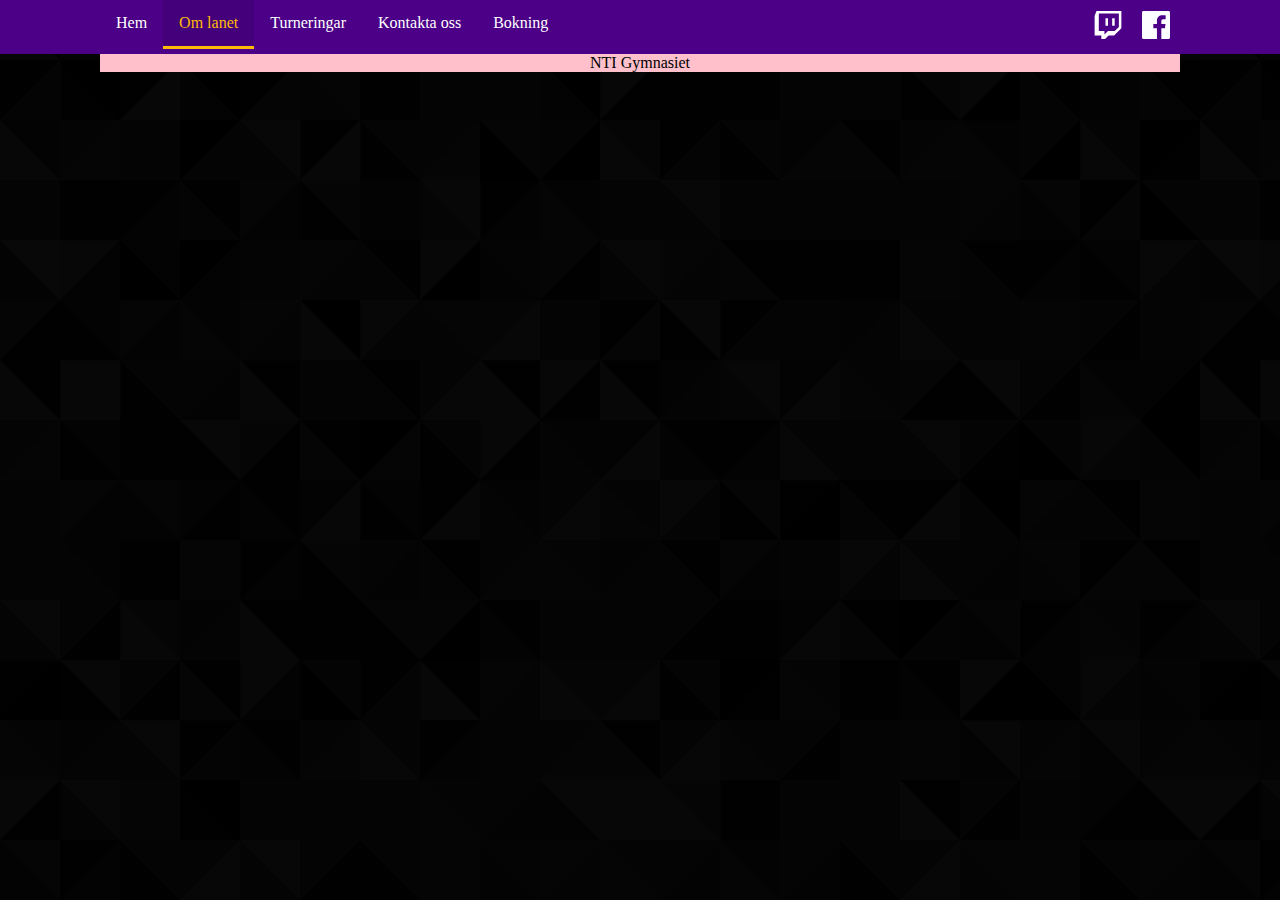
==== about.html @ 2351feb3 "Jag gillar kebabrulle" ====
<!DOCTYPE html>
<html>

<head>
    <meta charset="utf-8">
    <title>Om lanet | Troja LAN</title>
    <html lang="sv">
    <meta name="viewport" content="width=device-width, initial-scale=1">
    <meta charset="utf-8">
    <link rel="stylesheet" type="text/css" href="style.css">
    <link rel="stylesheet" media="screen" href="https://fontlibrary.org/face/proza-libre" type="text/css" />

    <!--
    <link rel="stylesheet" href="https://maxcdn.bootstrapcdn.com/bootstrap/3.3.7/css/bootstrap.min.css" integrity="sha384-BVYiiSIFeK1dGmJRAkycuHAHRg32OmUcww7on3RYdg4Va+PmSTsz/K68vbdEjh4u" crossorigin="anonymous">
    <script src="https://maxcdn.bootstrapcdn.com/bootstrap/3.3.7/js/bootstrap.min.js" integrity="sha384-Tc5IQib027qvyjSMfHjOMaLkfuWVxZxUPnCJA7l2mCWNIpG9mGCD8wGNIcPD7Txa" crossorigin="anonymous"></script>
    -->
</head>

<body>

    <div class="navbar">
        <ul>
            <li><a href="index.html">Hem</a></li>
            <li><a class="active" href="about.html">Om lanet</a></li>
            <li><a href="#">Turneringar</a></li>
            <li><a href="#">Kontakta oss</a></li>
            <li><a href="#">Bokning</a></li>
            <li class="social"><img src="img\fb.svg" width="28" height="36"></li>
            <li class="social"><img src="img\twitch.svg" width="28" height="36"></li>
        </ul>
    </div>

    <div class="container">
        <div class="general"></div>
        <div class="footer">
            <p>NTI Gymnasiet</p>
        </div>
    </div>
</body>

</html>
---- style.css ----
* {
    margin: 0;
    padding: 0;
    font-family: 'ProzaLibreRegular';
    font-weight: normal;
    font-style: normal;
}

.flex-left {
    flex: 2
}

.flex-right {
    flex: 1;
}

.container {
    margin-left: 100px;
    margin-right: 100px;
}

.navbar {
  position: relative;
    background-color: #4B0087;
    padding-left: 100px;
    padding-right: 100px;
}

.social {
    text-align: center;
    display: block;
    padding: 7px 10px;
    float: right;
}

.social:hover {
    background-color: #43007A;
}

.sponsors {
    background-color: #380066;
}

.general {
    justify-content: center;
    height: 100%;
    width: 100%;
    display: flex;
}

.twitch {
    text-align: center;
}

.footer {
    background-color: pink;
    text-align: center;
}

.active {
    color: #FFBA08;
    background-color: #43007A;
    text-decoration: none;
    border-top: 0;
    border-left: 0;
    border-right: 0;
    border-bottom: -4px;
    border-style: solid;
    border-color: #FFBA08;
}

img {
    float: left;
}

li {
    display: inline;
    float: left;
    height: 40px;
}

ul {
    list-style-type: none;
    margin: 0;
    padding: 0;
    overflow: hidden;
    background-color: #4B0087;
}

li a {
    display: block;
    color: white;
    background-color: #4B0087;
    text-align: center;
    padding: 14px 16px;
    text-decoration: none;
}

li a:hover {
    color: #FFBA08;
    background-color: #43007A;
    text-decoration: none;
    border-top: 0;
    border-left: 0;
    border-right: 0;
    border-bottom: -4px;
    border-style: solid;
    border-color: #FFBA08;
}

p {}

body {
    background-image: url("bg.png");
    background-repeat: repeat;
}
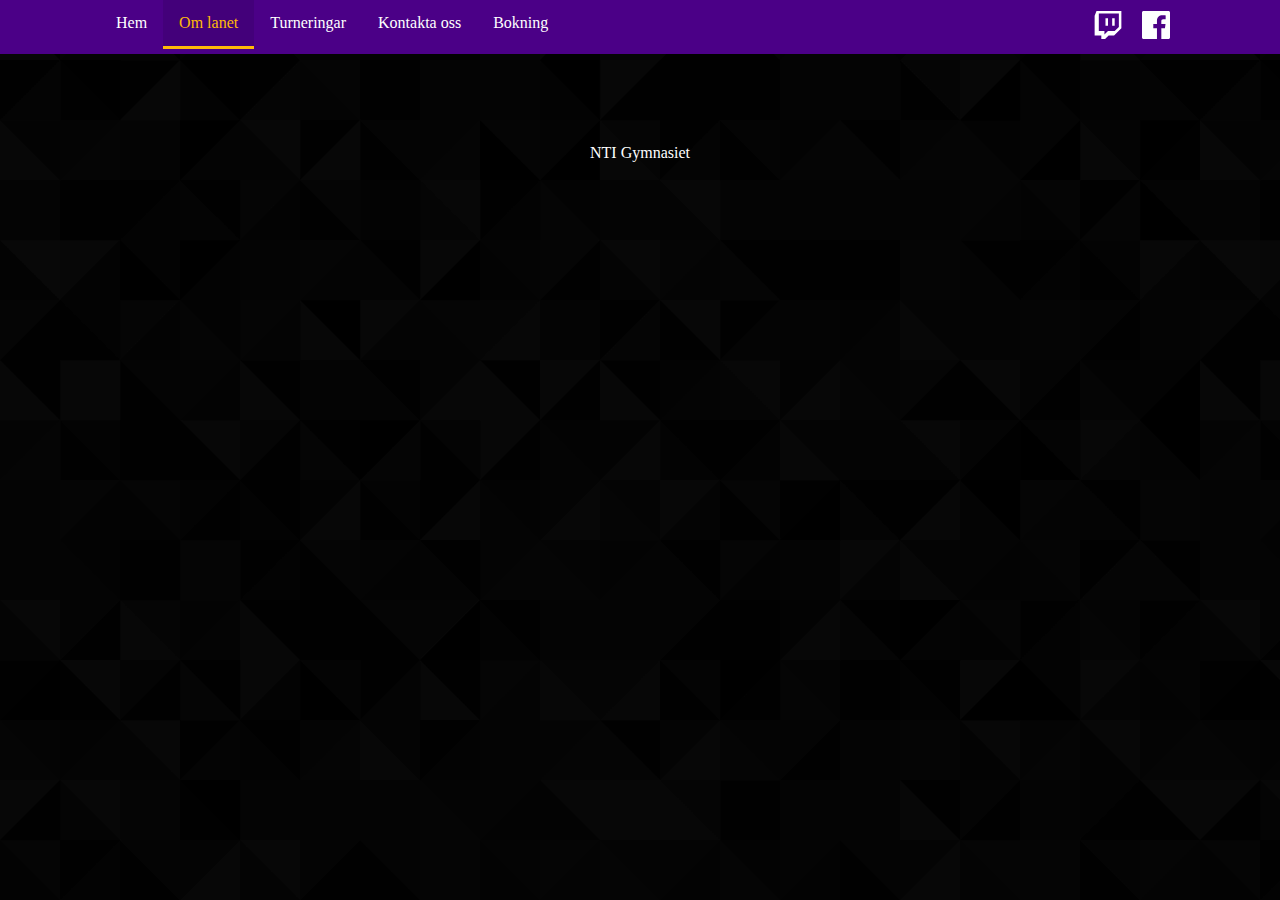
==== commit a48402a1: "Change is good" ====
--- a/about.html
+++ b/about.html
@@ -21,7 +21,7 @@
     <div class="navbar">
         <ul>
             <li><a href="index.html">Hem</a></li>
-            <li><a class="active" href="about.html">Om lanet</a></li>
+            <li><a class="test" href="about.html">Om lanet</a></li>
             <li><a href="#">Turneringar</a></li>
             <li><a href="#">Kontakta oss</a></li>
             <li><a href="#">Bokning</a></li>
--- a/style.css
+++ b/style.css
@@ -9,7 +9,12 @@
 .flex-left {
     flex: 2
 }
+.text1{
+  color: white;
+  padding-left: 20px;
+  padding-right: 20px;
 
+}
 .flex-right {
     flex: 1;
 }
@@ -39,6 +44,7 @@
 
 .sponsors {
     background-color: #380066;
+    padding-top: 30px;
 }
 
 .general {
@@ -46,18 +52,22 @@
     height: 100%;
     width: 100%;
     display: flex;
+    padding: 30px;
 }
 
 .twitch {
     text-align: center;
+
 }
 
 .footer {
-    background-color: pink;
+  margin-top: 30px;
+  margin-bottom: 10px;
+    color: white;
     text-align: center;
 }
 
-.active {
+.test {
     color: #FFBA08;
     background-color: #43007A;
     text-decoration: none;
@@ -71,6 +81,9 @@
 
 img {
     float: left;
+}
+.transparent{
+ background: rgb(56, 0, 102, 0.8)
 }
 
 li {
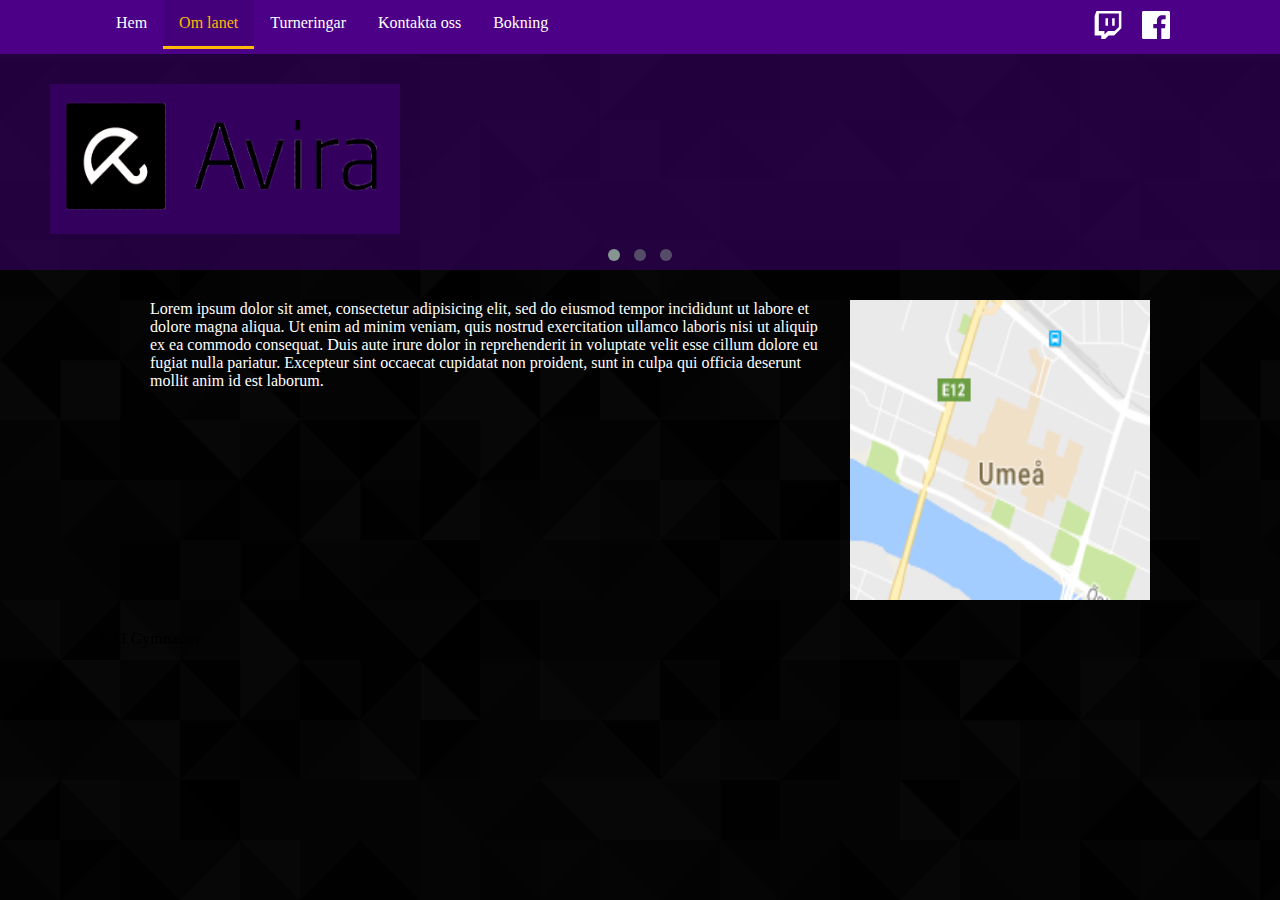
==== commit d800e7b8: "Final" ====
--- a/about.html
+++ b/about.html
@@ -3,12 +3,15 @@
 
 <head>
     <meta charset="utf-8">
-    <title>Om lanet | Troja LAN</title>
+    <title>Troja LAN</title>
     <html lang="sv">
     <meta name="viewport" content="width=device-width, initial-scale=1">
     <meta charset="utf-8">
     <link rel="stylesheet" type="text/css" href="style.css">
-    <link rel="stylesheet" media="screen" href="https://fontlibrary.org/face/proza-libre" type="text/css" />
+    <link rel="stylesheet" media="screen" href="https://fontlibrary.org/face/proza-libre" type="text/css">
+    <link rel="stylesheet" type="text/css" href="css/owl.carousel.css">
+    <link rel="stylesheet" type="text/css" href="css/owl.theme.css">
+    <link rel="stylesheet" type="text/css" href="css/owl.transitions.css">
 
     <!--
     <link rel="stylesheet" href="https://maxcdn.bootstrapcdn.com/bootstrap/3.3.7/css/bootstrap.min.css" integrity="sha384-BVYiiSIFeK1dGmJRAkycuHAHRg32OmUcww7on3RYdg4Va+PmSTsz/K68vbdEjh4u" crossorigin="anonymous">
@@ -22,17 +25,52 @@
         <ul>
             <li><a href="index.html">Hem</a></li>
             <li><a class="test" href="about.html">Om lanet</a></li>
-            <li><a href="#">Turneringar</a></li>
-            <li><a href="#">Kontakta oss</a></li>
-            <li><a href="#">Bokning</a></li>
+            <li><a href="Tournaments.html">Turneringar</a></li>
+            <li><a href="contact.html">Kontakta oss</a></li>
+            <li><a href="booking.html">Bokning</a></li>
             <li class="social"><img src="img\fb.svg" width="28" height="36"></li>
             <li class="social"><img src="img\twitch.svg" width="28" height="36"></li>
         </ul>
     </div>
+    <div class="sponsors">
+            <div id="test" class="owl-carousel">
+            <div class="item"><img class="transparent" src="img\avira2.png" width="350" height="150" alt="placeholder"></div>
+            <div class="item"><img class="lazyOwl" data-src="http://placehold.it/350x150" alt="placeholder"></div>
+            <div class="item"><img class="lazyOwl" data-src="http://placehold.it/350x150" alt="placeholder"></div>
+            <div class="item"><img class="lazyOwl" data-src="http://placehold.it/350x150" alt="placeholder"></div>
+            <div class="item"><img class="lazyOwl" data-src="http://placehold.it/350x150" alt="placeholder"></div>
+            <div class="item"><img class="lazyOwl" data-src="http://placehold.it/350x150" alt="placeholder"></div>
+            <div class="item"><img class="lazyOwl" data-src="http://placehold.it/350x150" alt="placeholder"></div>
+            <div class="item"><img class="lazyOwl" data-src="http://placehold.it/350x150" alt="placeholder"></div>
+    </div>
 
-    <div class="container">
-        <div class="general"></div>
-        <div class="footer">
+      <script type="text/javascript" src="js/jquery-3.1.1.min.js"></script>
+      <script type="text/javascript" src="js/owl.carousel.min.js"></script>
+
+      <script type="text/javascript">
+        $(document).ready(function() {
+
+          $("#test").owlCarousel({
+            items : 3,
+            lazyLoad : true,
+            navigation : true,
+            autoPlay: 4000,
+            navigation: false,
+          });
+
+        });
+      </script>
+</div>
+
+      <div class="container">
+        <div class="general">
+            <div class="flex-left">
+                <p class="text1">Lorem ipsum dolor sit amet, consectetur adipisicing elit, sed do eiusmod tempor incididunt ut labore et dolore magna aliqua. Ut enim ad minim veniam, quis nostrud exercitation ullamco laboris nisi ut aliquip ex ea commodo consequat. Duis
+                    aute irure dolor in reprehenderit in voluptate velit esse cillum dolore eu fugiat nulla pariatur. Excepteur sint occaecat cupidatat non proident, sunt in culpa qui officia deserunt mollit anim id est laborum.</p>
+            </div>
+            <div class="flex-right"><img src="img/pic.png" width="300" height="300"></div>
+        </div>
+
             <p>NTI Gymnasiet</p>
         </div>
     </div>
--- a/style.css
+++ b/style.css
@@ -5,7 +5,9 @@
     font-weight: normal;
     font-style: normal;
 }
-
+.item{
+  margin-left: 50px;
+}
 .flex-left {
     flex: 2
 }
@@ -43,8 +45,9 @@
 }
 
 .sponsors {
-    background-color: #380066;
+    background-color: rgba(56, 0, 102, 0.6);
     padding-top: 30px;
+
 }
 
 .general {
